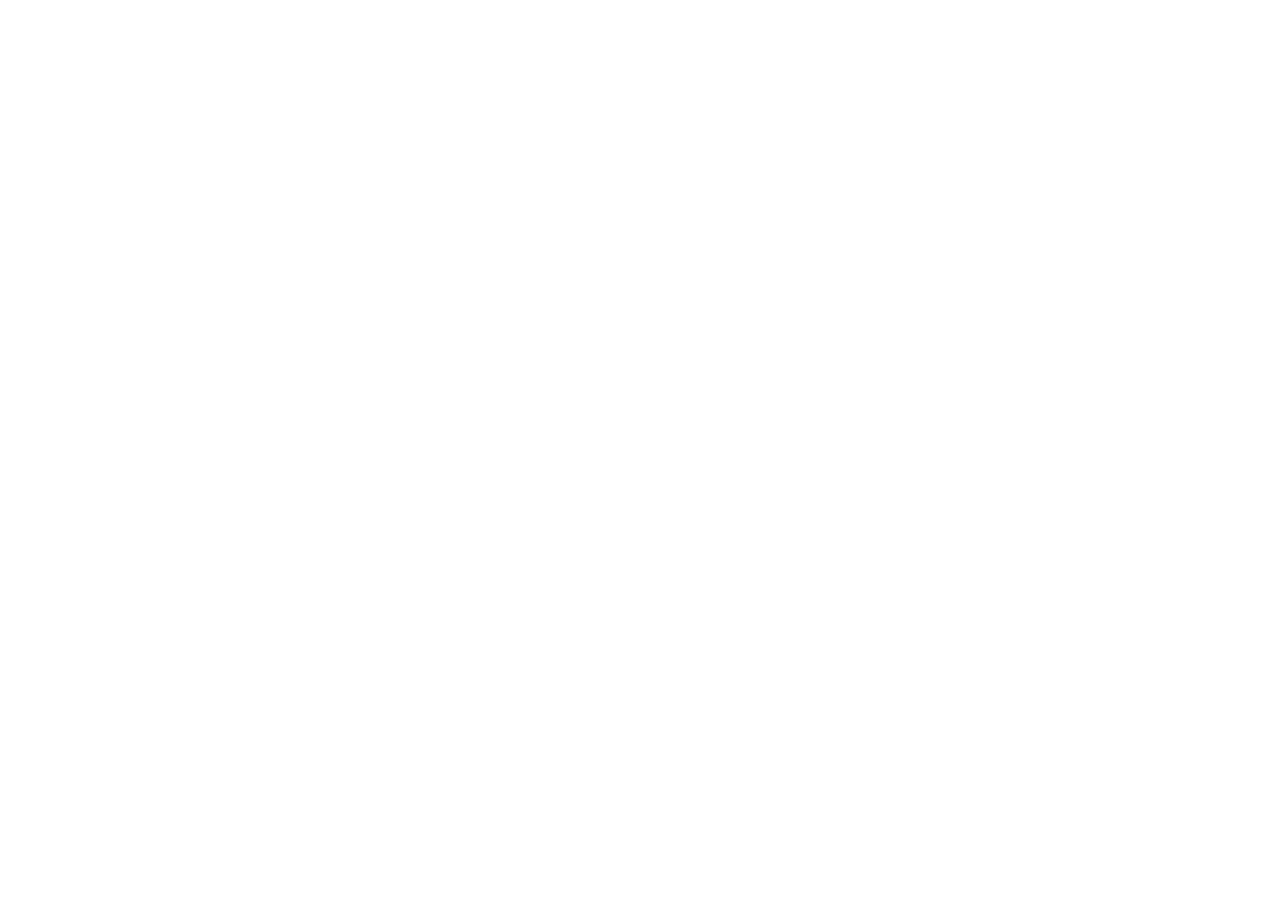
==== src/index.html @ e470bbd3 "Initial commit" ====
<!DOCTYPE html>
<html lang="en">
  <head>
    <meta charset="UTF-8" />
    <link rel="icon" type="image/svg+xml" href="/favicon.svg" />
    <meta name="viewport" content="width=device-width, initial-scale=1.0" />
    <title>Vanilla App Template</title>
    <link rel="stylesheet" href="./css/styles.css" />
  </head>
  <body>
    <load src="./partials/header.html" icon-path="img/sprite.svg#logo" />

    <main>
      <!-- Loads the specified .html file -->
      <load src="./partials/vite-promo.html" />
      <load src="./partials/badges.html" />
    </main>

    <load src="./partials/footer.html" />

    <script type="module" src="./main.js"></script>
  </body>
</html>
---- src/css/styles.css ----
/**
  |============================
  | include css partials with
  | default @import url()
  |============================
*/
/* Common styles */
@import url('./reset.css');
@import url('./base.css');
@import url('./container.css');
@import url('./animations.css');

/* Sections style */
@import url('./header.css');
@import url('./vite-promo.css');
@import url('./badges.css');
@import url('./back-link.css');
@import url('./footer.css');
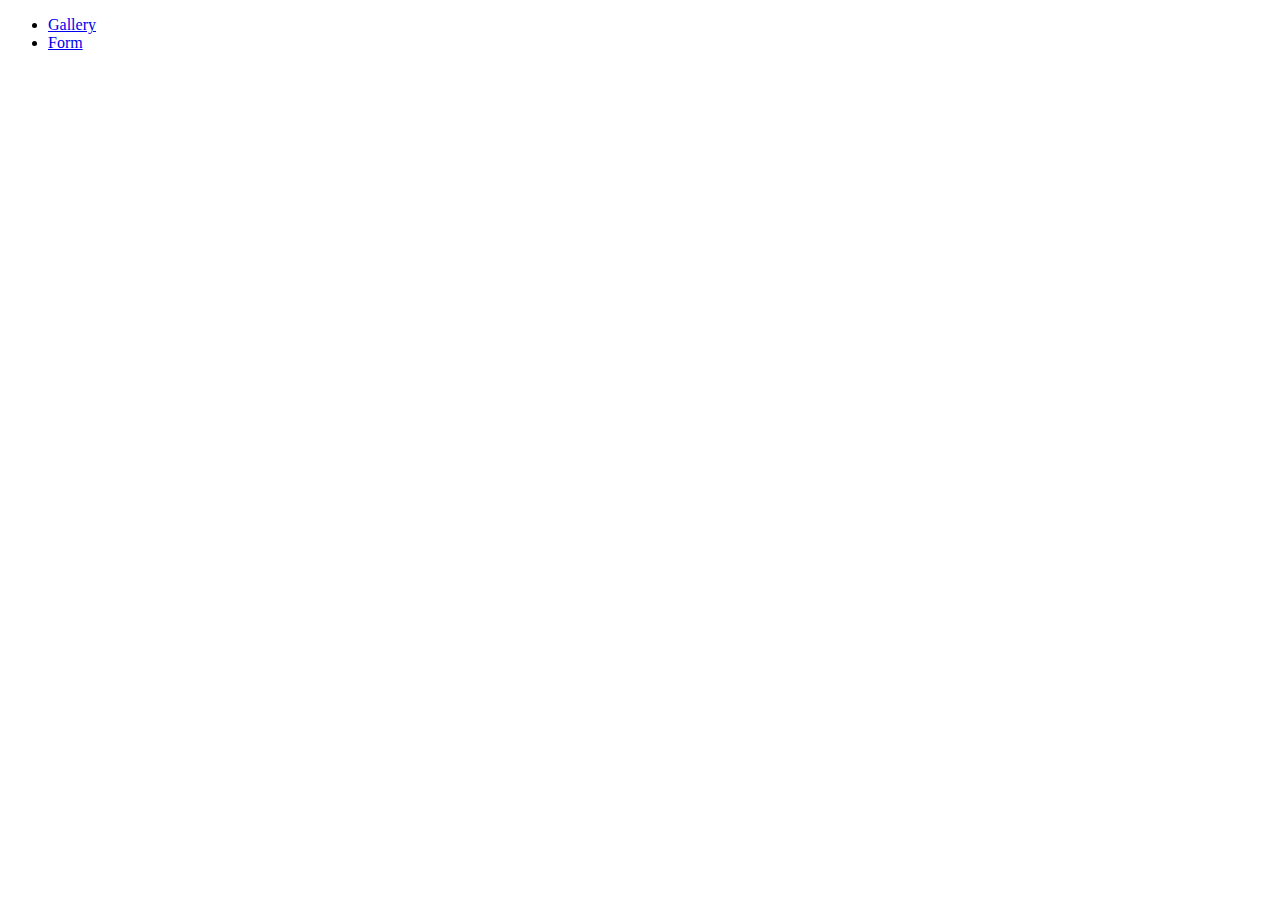
==== commit 7ce6915e: "jshw09.01" ====
--- a/src/index.html
+++ b/src/index.html
@@ -2,22 +2,15 @@
 <html lang="en">
   <head>
     <meta charset="UTF-8" />
-    <link rel="icon" type="image/svg+xml" href="/favicon.svg" />
     <meta name="viewport" content="width=device-width, initial-scale=1.0" />
-    <title>Vanilla App Template</title>
-    <link rel="stylesheet" href="./css/styles.css" />
+    <title>Document</title>
   </head>
   <body>
-    <load src="./partials/header.html" icon-path="img/sprite.svg#logo" />
-
-    <main>
-      <!-- Loads the specified .html file -->
-      <load src="./partials/vite-promo.html" />
-      <load src="./partials/badges.html" />
-    </main>
-
-    <load src="./partials/footer.html" />
-
-    <script type="module" src="./main.js"></script>
+    <ul>
+      <li>
+        <a href="./1-gallery.html">Gallery</a>
+      </li>
+      <li><a href="./2-form.html">Form</a></li>
+    </ul>
   </body>
 </html>
